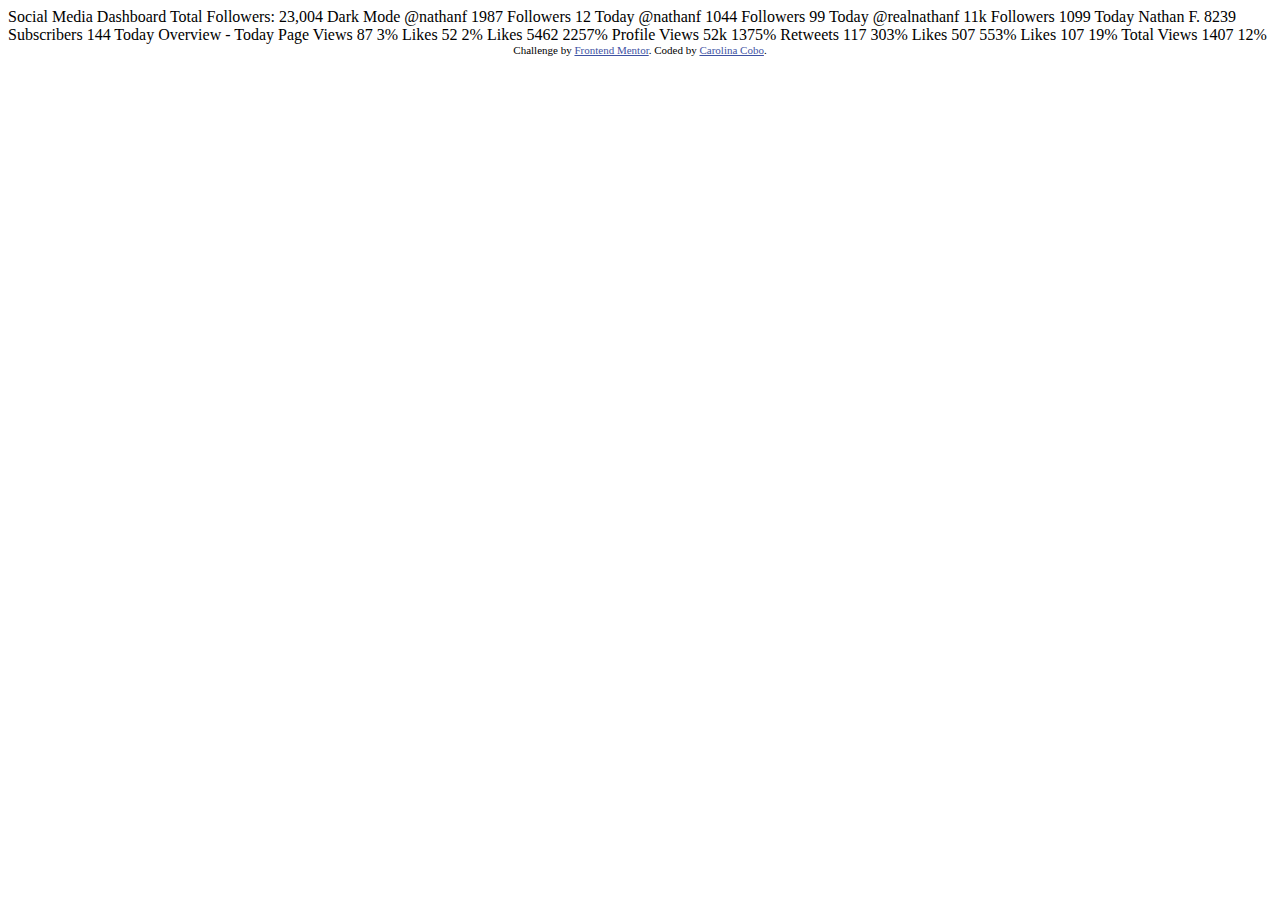
==== index.html @ 7acc71d0 "first commit" ====
<!DOCTYPE html>
<html lang="en">
<head>
  <meta charset="UTF-8">
  <meta name="viewport" content="width=device-width, initial-scale=1.0"> <!-- displays site properly based on user's device -->

  <link rel="icon" type="image/png" sizes="32x32" href="./images/favicon-32x32.png">
  
  <title>Frontend Mentor | [Challenge Name Here]</title>

  <!-- Feel free to remove these styles or customise in your own stylesheet 👍 -->
  <style>
    .attribution { font-size: 11px; text-align: center; }
    .attribution a { color: hsl(228, 45%, 44%); }
  </style>
</head>
<body>

  Social Media Dashboard
  Total Followers: 23,004

  Dark Mode

  

  @nathanf
  1987
  Followers
  12 Today

  @nathanf
  1044
  Followers
  99 Today

  @realnathanf
  11k
  Followers
  1099 Today

  Nathan F.
  8239
  Subscribers
  144 Today



  Overview - Today

  Page Views
  87
  3%

  Likes
  52
  2%

  Likes
  5462
  2257%

  Profile Views
  52k
  1375%

  Retweets
  117
  303%

  Likes
  507
  553%

  Likes
  107
  19%

  Total Views
  1407
  12%
  
  <div class="attribution">
    Challenge by <a href="https://www.frontendmentor.io?ref=challenge" target="_blank">Frontend Mentor</a>. 
    Coded by <a href="#">Carolina Cobo</a>.
  </div>
</body>
</html>
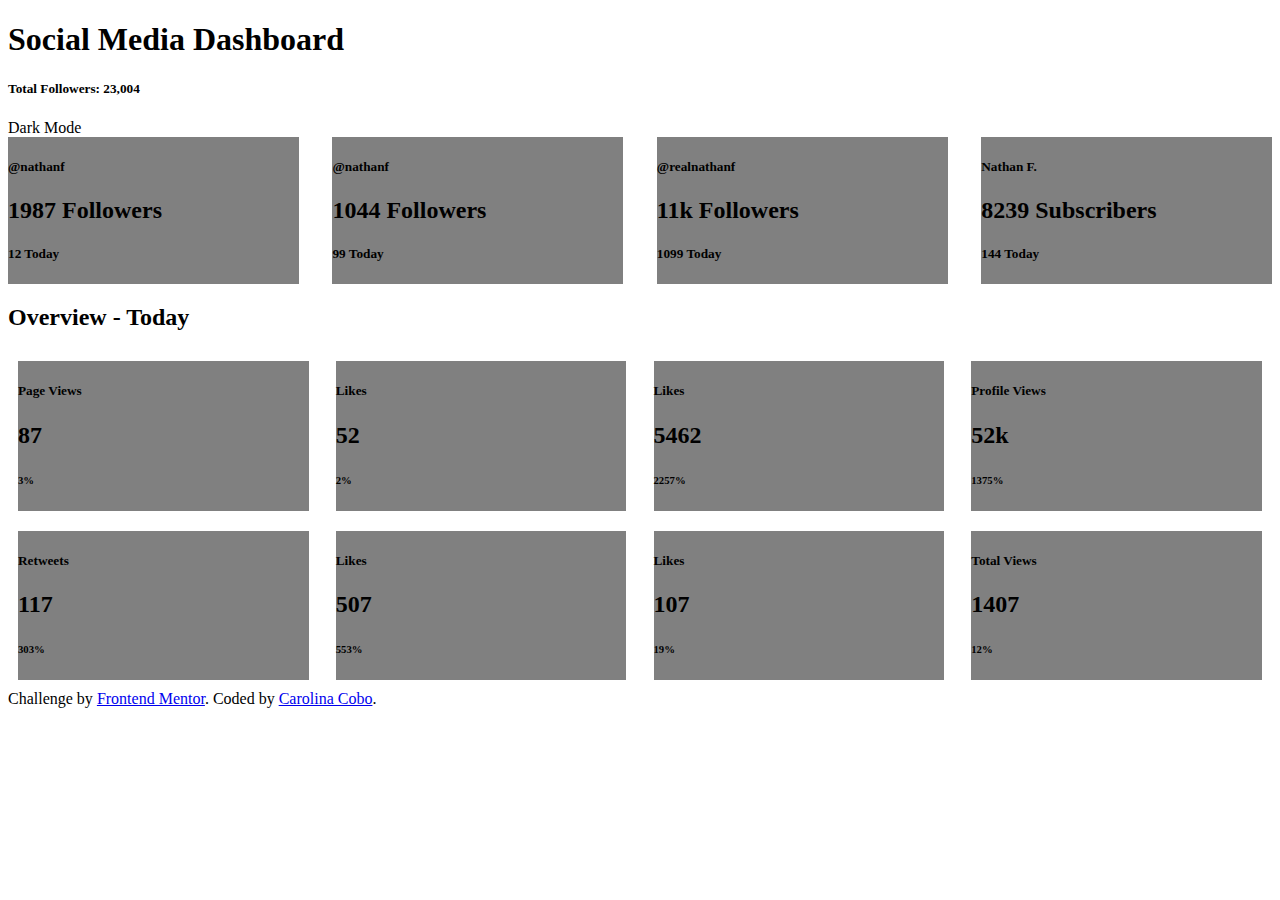
==== commit 23d21b37: "Cards structure and basic styles on CSS" ====
--- a/index.html
+++ b/index.html
@@ -1,87 +1,109 @@
 <!DOCTYPE html>
 <html lang="en">
-<head>
-  <meta charset="UTF-8">
-  <meta name="viewport" content="width=device-width, initial-scale=1.0"> <!-- displays site properly based on user's device -->
+  <head>
+    <meta charset="UTF-8" />
+    <meta name="viewport" content="width=device-width, initial-scale=1.0" />
+    <!-- displays site properly based on user's device -->
 
-  <link rel="icon" type="image/png" sizes="32x32" href="./images/favicon-32x32.png">
-  
-  <title>Frontend Mentor | [Challenge Name Here]</title>
+    <link
+      rel="icon"
+      type="image/png"
+      sizes="32x32"
+      href="./images/favicon-32x32.png"
+    />
+    <link rel="stylesheet" href="assets/css/style.css" />
+    <title>Frontend Mentor | Social Media Dashboard</title>
 
-  <!-- Feel free to remove these styles or customise in your own stylesheet 👍 -->
-  <style>
-    .attribution { font-size: 11px; text-align: center; }
-    .attribution a { color: hsl(228, 45%, 44%); }
-  </style>
-</head>
-<body>
+    <!-- Feel free to remove these styles or customise in your own stylesheet 👍 -->
+    <style>
+      /* .attribution {
+        font-size: 11px;
+        text-align: center;
+      }
+      .attribution a {
+        color: hsl(228, 45%, 44%);
+      } */
+    </style>
+  </head>
+  <body>
+    <header>
+      <h1>Social Media Dashboard</h1>
+      <h5>Total Followers: 23,004</h5>
 
-  Social Media Dashboard
-  Total Followers: 23,004
+      <div>Dark Mode</div>
+    </header>
+    <section id="head-cards">
+      <div class="big-cards">
+        <h5>@nathanf</h5>
+        <h2>1987 Followers</h2>
+        <h5>12 Today</h5>
+      </div>
+      <div class="big-cards">
+        <h5>@nathanf</h5>
+        <h2>1044 Followers</h2>
+        <h5>99 Today</h5>
+      </div>
+      <div class="big-cards">
+        <h5>@realnathanf</h5>
+        <h2>11k Followers</h2>
+        <h5>1099 Today</h5>
+      </div>
+      <div class="big-cards">
+        <h5>Nathan F.</h5>
+        <h2>8239 Subscribers</h2>
+        <h5>144 Today</h5>
+      </div>
+    </section>
 
-  Dark Mode
+    <h2>Overview - Today</h2>
+    <section id="body-cards">
+      <div class="small-cards">
+        <h5>Page Views</h5>
+        <h2>87</h2>
+        <h6>3%</h6>
+      </div>
+      <div class="small-cards">
+        <h5>Likes</h5>
+        <h2>52</h2>
+        <h6>2%</h6>
+      </div>
+      <div class="small-cards">
+        <h5>Likes</h5>
+        <h2>5462</h2>
+        <h6>2257%</h6>
+      </div>
+      <div class="small-cards">
+        <h5>Profile Views</h5>
+        <h2>52k</h2>
+        <h6>1375%</h6>
+      </div>
+      <div class="small-cards">
+        <h5>Retweets</h5>
+        <h2>117</h2>
+        <h6>303%</h6>
+      </div>
+      <div class="small-cards">
+        <h5>Likes</h5>
+        <h2>507</h2>
+        <h6>553%</h6>
+      </div>
+      <div class="small-cards">
+        <h5>Likes</h5>
+        <h2>107</h2>
+        <h6>19%</h6>
+      </div>
+      <div class="small-cards">
+        <h5>Total Views</h5>
+        <h2>1407</h2>
+        <h6>12%</h6>
+      </div>
+    </section>
 
-  
-
-  @nathanf
-  1987
-  Followers
-  12 Today
-
-  @nathanf
-  1044
-  Followers
-  99 Today
-
-  @realnathanf
-  11k
-  Followers
-  1099 Today
-
-  Nathan F.
-  8239
-  Subscribers
-  144 Today
-
-
-
-  Overview - Today
-
-  Page Views
-  87
-  3%
-
-  Likes
-  52
-  2%
-
-  Likes
-  5462
-  2257%
-
-  Profile Views
-  52k
-  1375%
-
-  Retweets
-  117
-  303%
-
-  Likes
-  507
-  553%
-
-  Likes
-  107
-  19%
-
-  Total Views
-  1407
-  12%
-  
-  <div class="attribution">
-    Challenge by <a href="https://www.frontendmentor.io?ref=challenge" target="_blank">Frontend Mentor</a>. 
-    Coded by <a href="#">Carolina Cobo</a>.
-  </div>
-</body>
-</html>+    <div class="attribution">
+      Challenge by
+      <a href="https://www.frontendmentor.io?ref=challenge" target="_blank"
+        >Frontend Mentor</a
+      >. Coded by <a href="#">Carolina Cobo</a>.
+    </div>
+  </body>
+</html>
--- a/assets/css/style.css
+++ b/assets/css/style.css
@@ -0,0 +1,21 @@
+#head-cards, #body-cards {
+    display: flex;
+    flex-wrap: wrap;
+   justify-content: space-between;
+}
+
+.big-cards {
+    flex: 1 0 500px;
+    box-sizing: border-box;
+    background-color: grey;
+  max-width: 23%;
+}
+
+
+.small-cards {
+    flex: 1 0 500px;
+    box-sizing: border-box;
+    background-color: grey;
+  max-width: 23%;
+  margin: 10px 10px;
+}